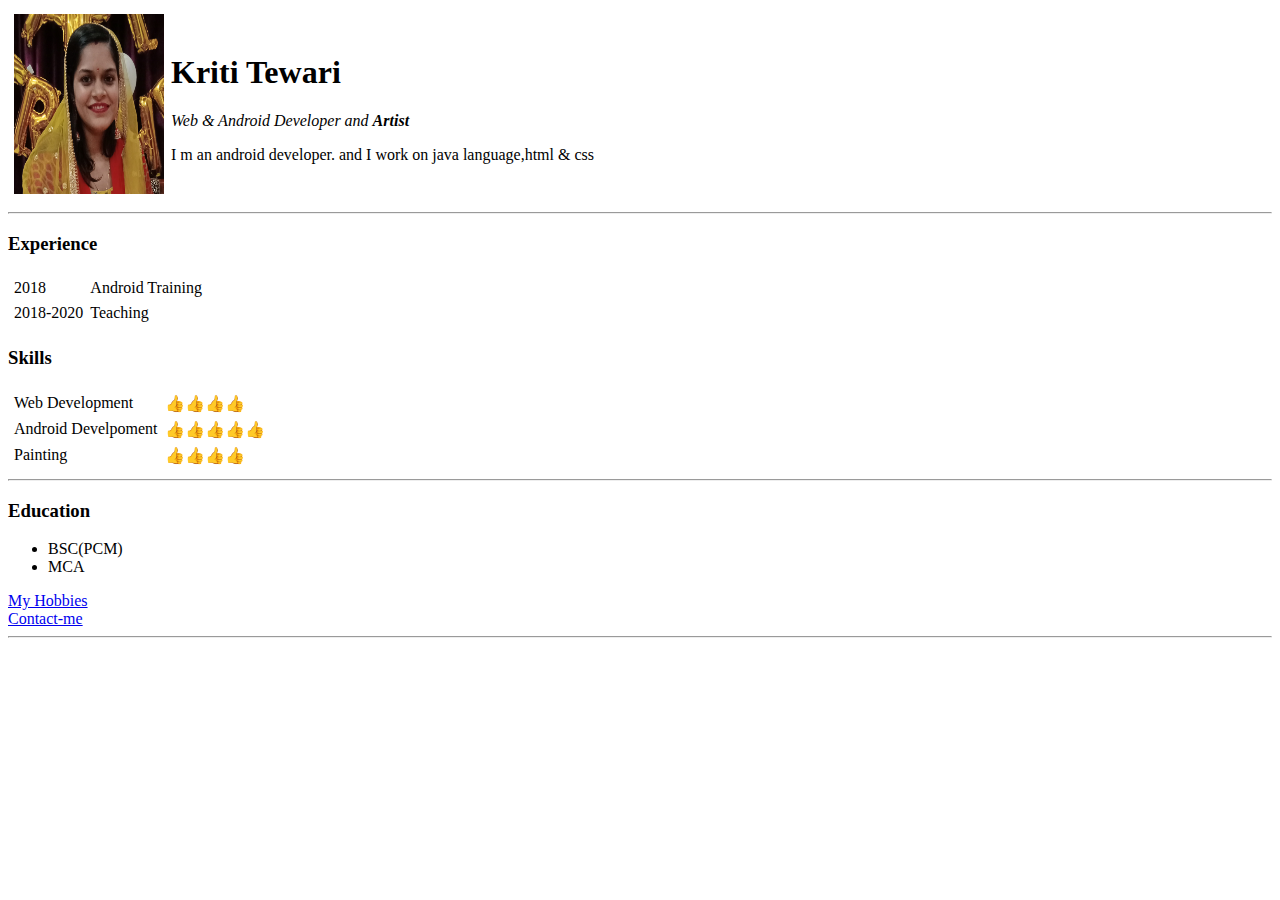
==== index.html @ 478f4cb2 "Add initial CV website files" ====
<!DOCTYPE html>
<html lang="en" dir="ltr">
  <head>
    <meta charset="utf-8">
    <title>Kriti's Personal Site</title>
  </head>
  <body>
    <table cellspacing="5">
      <tr>
        <td><img src="kriti.jpg"alt="Kriti's profile picture"width="150" height="180"></td>
        <td><h1>Kriti Tewari</h1>
          <p><em>Web & Android Developer and <strong>Artist</strong></em></p>
          <p>I m an android developer. and I work on java language,html & css </p></td>
      </tr>
    </table>
    <hr>
    <h3>Experience</h3>
    <table cellspacing="5">
      <tr>
        <td>2018</td><td>Android Training</td>
      </tr>
      <tr>
        <td>2018-2020</td><td>Teaching</td>
      </tr>
    </table>
    <h3>Skills</h3>
    <table cellspacing="5">
      <tr>
        <td>Web Development</td>
        <td>👍👍👍👍</td>
      </tr>
      <tr>
        <td>Android Develpoment</td>
        <td>👍👍👍👍👍</td>
      </tr>
      <tr>
        <td>Painting</td>
        <td>👍👍👍👍</td>
      </tr>
    </table>
    <hr>
    <h3>Education</h3>
    <ul>
        <li>BSC(PCM)</li>
        <li>MCA</li>
    </ul>
      <a href="Hobbies.html">My Hobbies</a><br>
      <a href="Contact-me.html">Contact-me</a>
      <hr>
  </body>
</html>
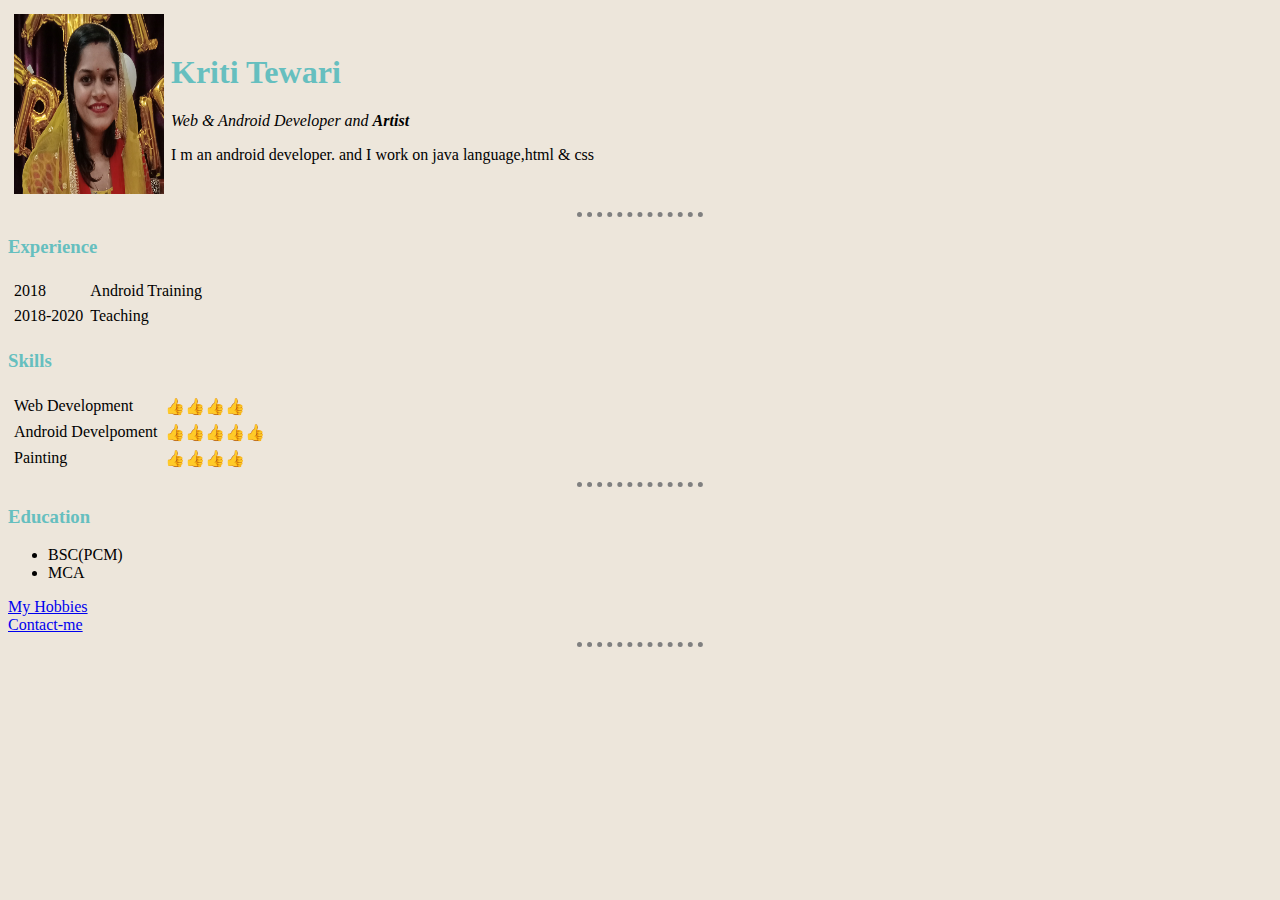
==== commit 366c801d: "Add files via upload" ====
--- a/index.html
+++ b/index.html
@@ -3,11 +3,12 @@
   <head>
     <meta charset="utf-8">
     <title>Kriti's Personal Site</title>
+    <link rel="stylesheet" href="css/styles.css">
   </head>
   <body>
     <table cellspacing="5">
       <tr>
-        <td><img src="kriti.jpg"alt="Kriti's profile picture"width="150" height="180"></td>
+        <td><img src="kriti.jpg"alt="Kriti's profile picture"></td>
         <td><h1>Kriti Tewari</h1>
           <p><em>Web & Android Developer and <strong>Artist</strong></em></p>
           <p>I m an android developer. and I work on java language,html & css </p></td>
--- a/css/styles.css
+++ b/css/styles.css
@@ -0,0 +1,28 @@
+body{
+  background-color:#EDE6DB;
+
+
+}
+hr {
+  border-color: grey;
+  border-width: 5px;
+  border-style:none;
+  border-top-style: dotted;
+  width:10%;
+
+}
+img{
+
+  height:180px;
+  width: 150px;
+}
+
+h1{
+
+  color:#66BFBF;
+}
+
+h3{
+  
+    color:#66BFBF;
+}
